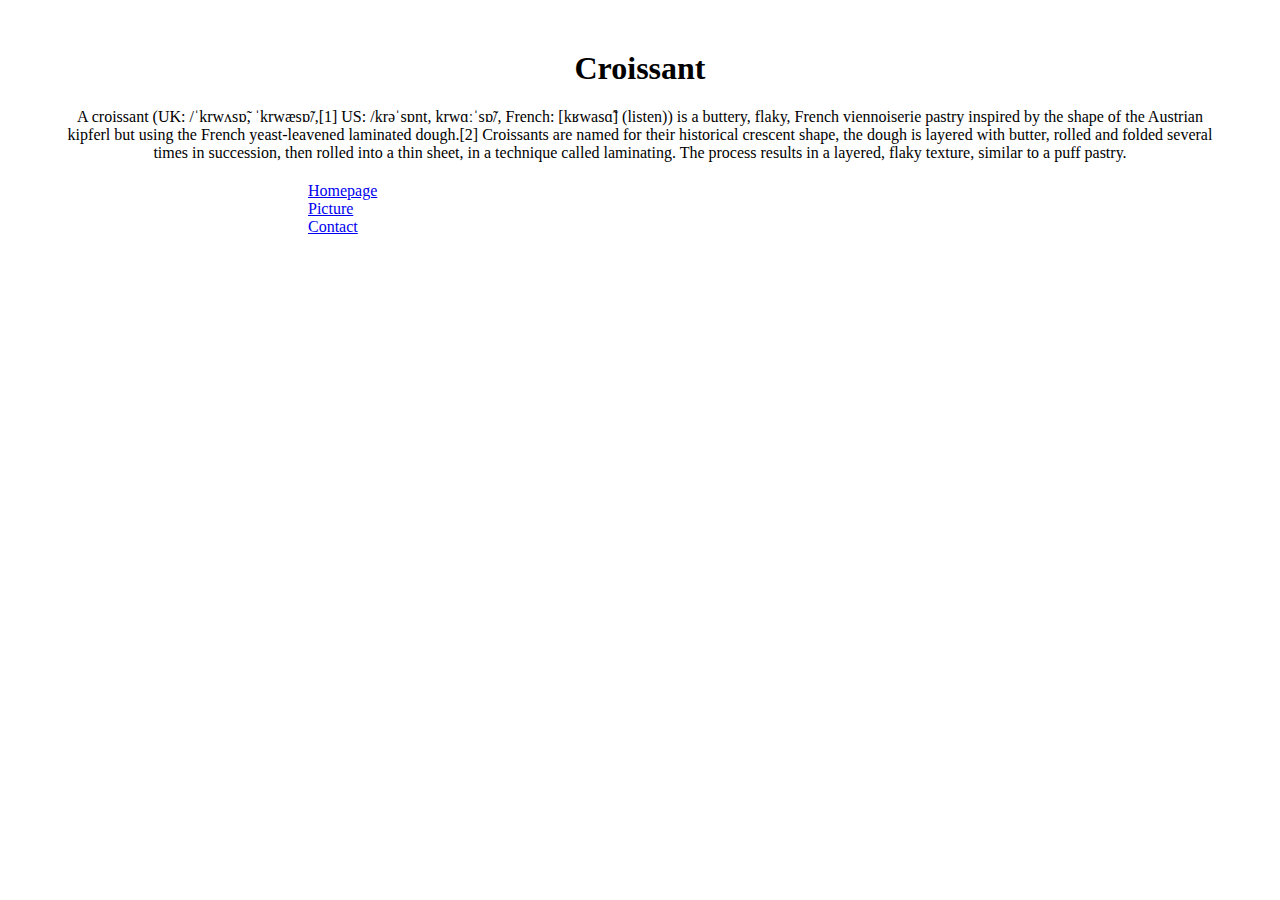
==== index.html @ a6d452ff "Create multiple page" ====
<!DOCTYPE html>
<html lang="en">
  <head>
    <meta charset="UTF-8" />
    <meta http-equiv="X-UA-Compatible" content="IE=edge" />
    <meta name="viewport" content="width=device-width, initial-scale=1.0" />
    <link
      href="https://cdn.jsdelivr.net/npm/bootstrap@5.2.0-beta1/dist/css/bootstrap.min.css"
      rel="stylesheet"
      integrity="sha384-0evHe/X+R7YkIZDRvuzKMRqM+OrBnVFBL6DOitfPri4tjfHxaWutUpFmBp4vmVor"
      crossorigin="anonymous"
    />
    <link rel="stylesheet" href="style.css" />
    <title>Homepage</title>
  </head>

  <body>
    <h1>Croissant</h1>
    <p>
      A croissant (UK: /ˈkrwʌsɒ̃, ˈkrwæsɒ̃/,[1] US: /krəˈsɒnt, krwɑːˈsɒ̃/, French:
      [kʁwasɑ̃] (listen)) is a buttery, flaky, French viennoiserie pastry
      inspired by the shape of the Austrian kipferl but using the French
      yeast-leavened laminated dough.[2] Croissants are named for their
      historical crescent shape, the dough is layered with butter, rolled and
      folded several times in succession, then rolled into a thin sheet, in a
      technique called laminating. The process results in a layered, flaky
      texture, similar to a puff pastry.
    </p>

    <div class="container">
      <div class="row">
        <div class="col-2 text-center">
          <a class="index" href="index.html">Homepage</a>
        </div>
        <div class="col-2 text-center">
          <a href="picture.html">Picture</a>
        </div>
        <div class="col-2 text-center">
          <a href="contact.html">Contact</a>
        </div>
      </div>
    </div>
  </body>
</html>
---- style.css ----
h1 {
  text-align: center;
  margin-top: 50px;
}
.container {
  margin-left: 300px;
  margin-right: 200px;
}

img {
  display: block;
  margin: auto;
  width: 75%;
  margin-bottom: 20px;
}

p {
  text-align: center;
  margin: 20px 50px;
}

.mail {
  padding: 0px;
  text-decoration: none;
}
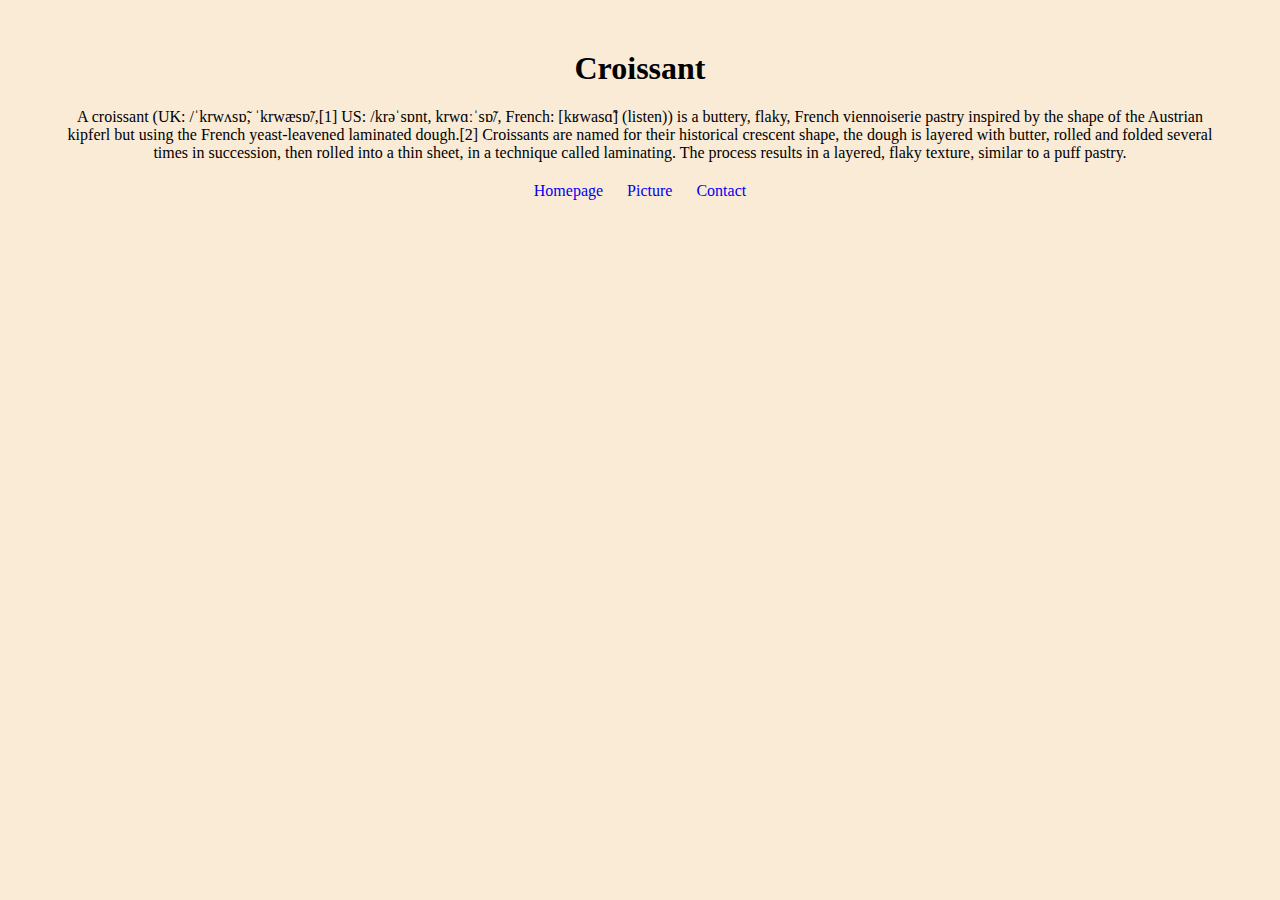
==== commit 3658f47e: "Change link to footer" ====
--- a/index.html
+++ b/index.html
@@ -27,18 +27,10 @@
       texture, similar to a puff pastry.
     </p>
 
-    <div class="container">
-      <div class="row">
-        <div class="col-2 text-center">
-          <a class="index" href="index.html">Homepage</a>
-        </div>
-        <div class="col-2 text-center">
-          <a href="picture.html">Picture</a>
-        </div>
-        <div class="col-2 text-center">
-          <a href="contact.html">Contact</a>
-        </div>
-      </div>
-    </div>
+    <footer>
+      <a class="index" href="index.html">Homepage</a>
+      <a href="picture.html">Picture</a>
+      <a href="contact.html">Contact</a>
+    </footer>
   </body>
 </html>
--- a/style.css
+++ b/style.css
@@ -1,10 +1,19 @@
+body {
+  background-color: antiquewhite;
+}
 h1 {
   text-align: center;
   margin-top: 50px;
 }
-.container {
-  margin-left: 300px;
-  margin-right: 200px;
+
+footer {
+  text-align: center;
+  margin-bottom: 50px;
+}
+
+footer a {
+  margin: 0 10px;
+  text-decoration: none;
 }
 
 img {
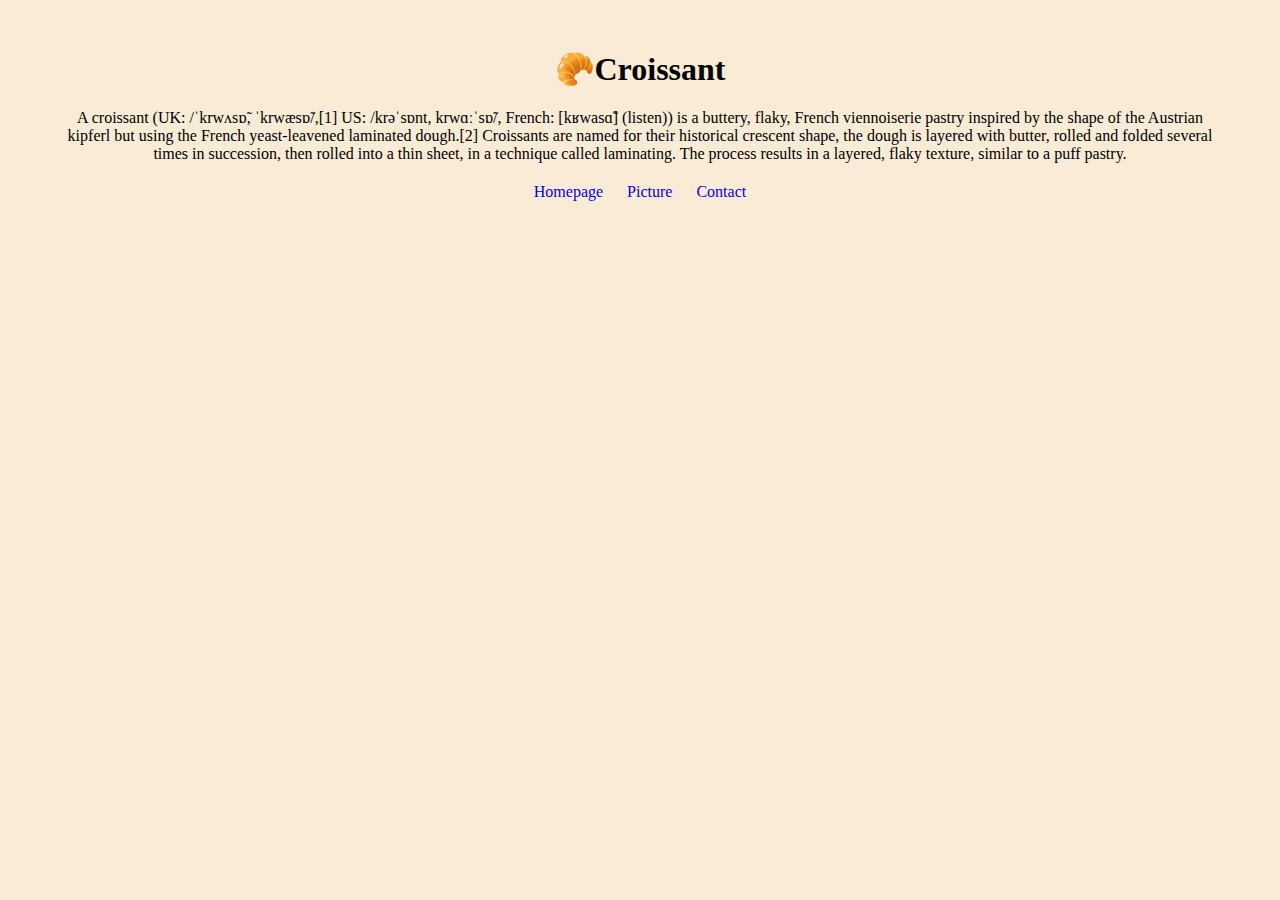
==== commit 48f17f31: "Optimize SEO" ====
--- a/index.html
+++ b/index.html
@@ -11,11 +11,11 @@
       crossorigin="anonymous"
     />
     <link rel="stylesheet" href="style.css" />
-    <title>Homepage</title>
+    <title>Croissant: The best Croissant Bakery</title>
   </head>
 
   <body>
-    <h1>Croissant</h1>
+    <h1>🥐Croissant</h1>
     <p>
       A croissant (UK: /ˈkrwʌsɒ̃, ˈkrwæsɒ̃/,[1] US: /krəˈsɒnt, krwɑːˈsɒ̃/, French:
       [kʁwasɑ̃] (listen)) is a buttery, flaky, French viennoiserie pastry
--- a/style.css
+++ b/style.css
@@ -19,8 +19,9 @@
 img {
   display: block;
   margin: auto;
-  width: 75%;
+  width: 50%;
   margin-bottom: 20px;
+  border-radius: 5px;
 }
 
 p {
